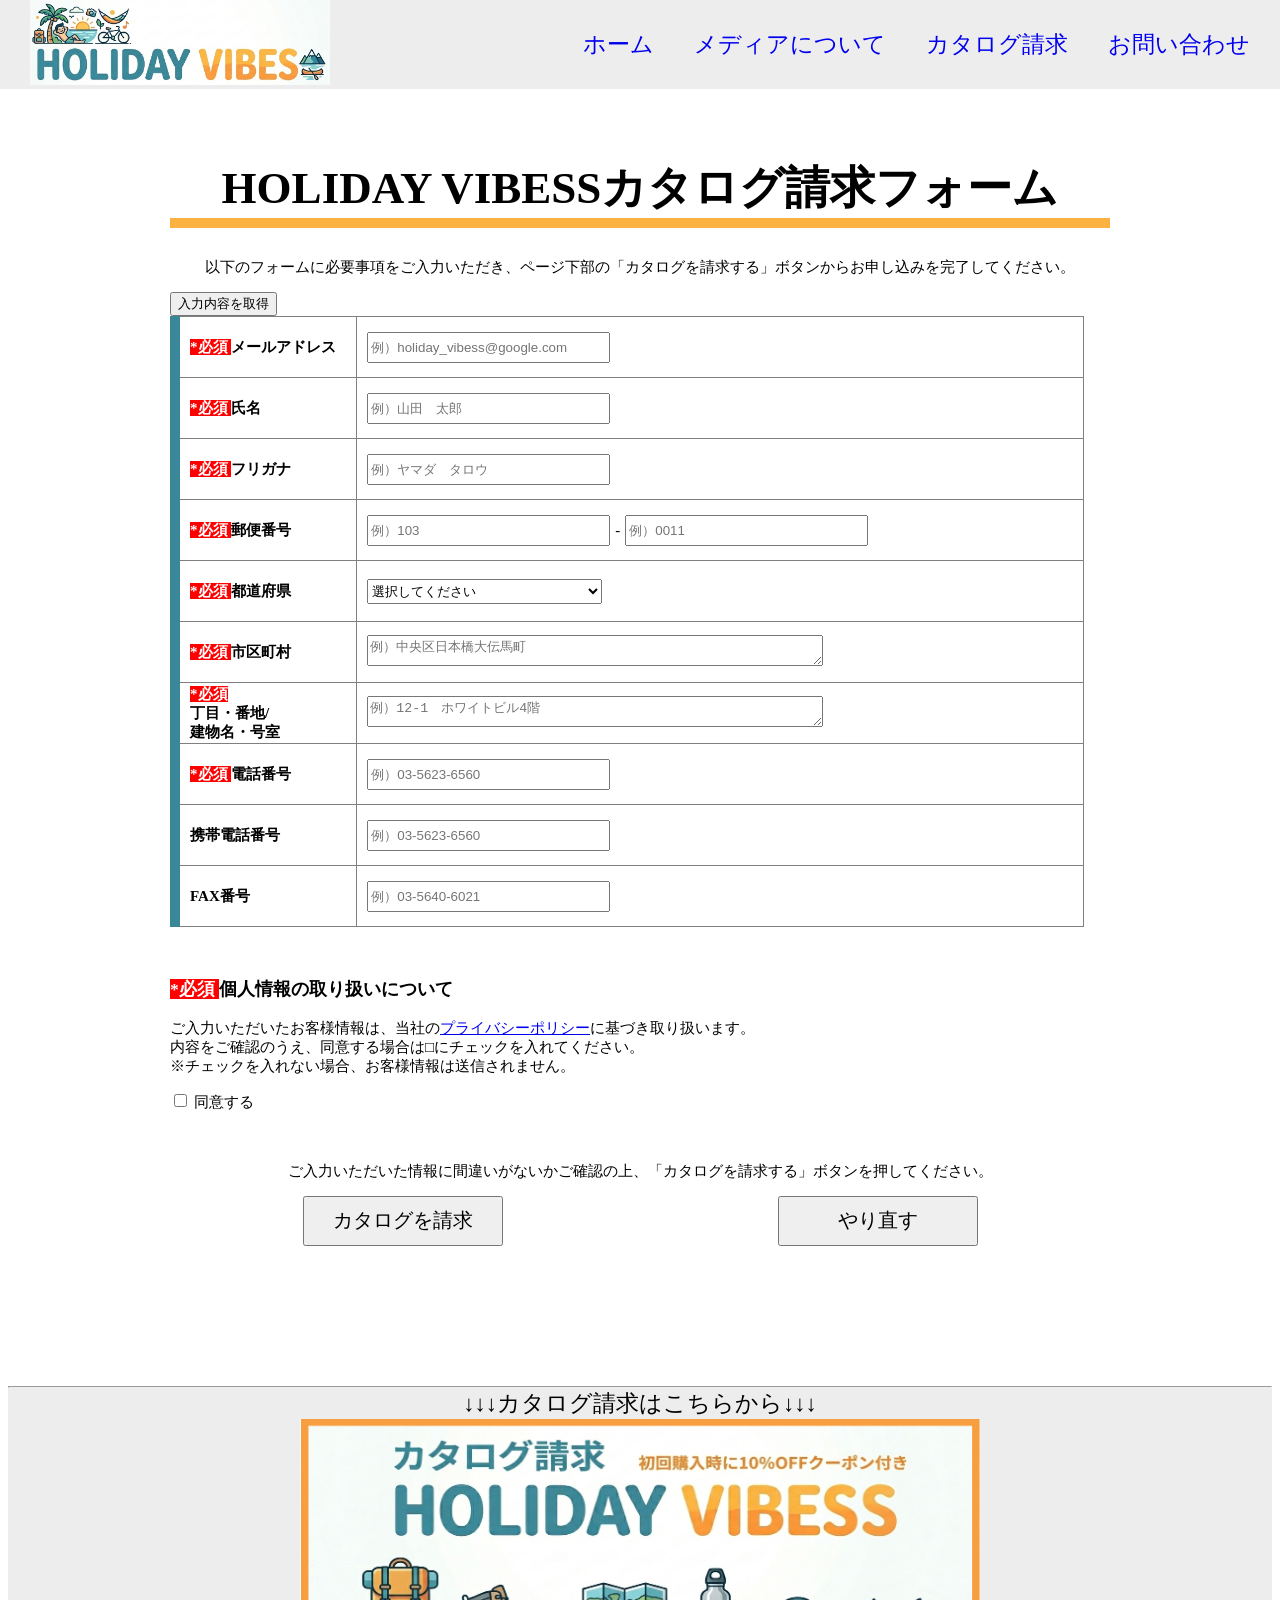
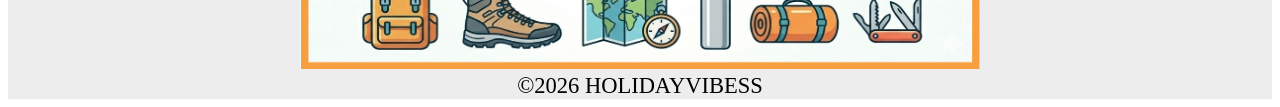
==== 0406/kataroguform.html @ 74158ddd "フォームを操作するjsを追加" ====
<!DOCTYPE html>
<html lang="ja">
<head>
    <meta charset="UTF-8">
    <meta name="viewport" content="width=device-width, initial-scale=1.0">
    <link rel="stylesheet" href="assets/css/from.css">
    <title>カタログ請求フォーム</title>
</head>

<body>

<header>
    
     <div>
      <img src="images/logo.png" alt="ロゴ" id="image-1" width="300" height="auto">
    </div>

    <nav>
            <ul>
                <li><a href="index.html">ホーム</a></li>
                <li><a href="https://www.e-corporation.co.jp/">メディアについて</a></li>
                <li><a href="kataroguform.html">カタログ請求</a></li>
                <li><a href="question.html">お問い合わせ</a></li>
            </ul>
        </nav>

</header>

<main>
    <h1>HOLIDAY VIBESSカタログ請求フォーム</h1>

    <p class="start">以下のフォームに必要事項をご入力いただき、ページ下部の「カタログを請求する」ボタンからお申し込みを完了してください。</p>

    <input type="button" id="getItems" value="入力内容を取得">

    <div id="errorMessage"></div>


<form name="form1">
<table border="1">
    <tr>
        <th class="koumoku" ><label id="k1" for="">メールアドレス</label></th>
        <td class="nyuryoku"><input type="email" placeholder="例）holiday_vibess@google.com" required name="email"></td>
    </tr>
    <tr>
        <th class="koumoku"><label id="k2" for="">氏名</label></th>
        <td class="nyuryoku"><input type="text" placeholder="例）山田　太郎" required name="kanji"> </td>
    </tr>
    
    <tr>
        <th class="koumoku"><label id="k3" for="">フリガナ</label></th>
        <td class="nyuryoku"><input type="text" placeholder="例）ヤマダ　タロウ" required name="furigana"></td>
    </tr>
    
    <tr>
        <th class="koumoku"><label id="k4" for="">郵便番号</label></th>
        <td class="nyuryoku" id="zip"><input type="text" placeholder="例）103" required name="zip1">
            -
            <input type="text" placeholder="例）0011" required name="zip2">
        </td>
    </tr>

    <tr>
        <th class="koumoku"><label id="k5" for="">都道府県</label></th>
        <td class="nyuryoku">
            <select name="address1" id="" required>
                <option value="select">選択してください</option>
                <option value="Hokkaido">北海道</option>
                <option value="Aomori">青森県</option>
                <option value="Iwate">岩手県</option>
                <option value="Miyagi">宮城県</option>
                <option value="Akita">秋田県</option>
                <option value="Yamagata">山形県</option>
                <option value="Fukushima">福島県</option>

                <option value="Ibaraki">茨城県</option>
                <option value="Tochigi">栃木県</option>
                <option value="Gunma">群馬県</option>
                <option value="Saitama">埼玉県</option>
                <option value="Chiba">千葉県</option>
                <option value="Tokyo">東京都</option>
                <option value="Kanagawa">神奈川県</option>

                <option value="Niigata">新潟県</option>
                <option value="Toyama">富山県</option>
                <option value="Ishikawa">石川県</option>
                <option value="Fukui">福井県</option>
                <option value="Yamanashi">山梨県</option>
                <option value="Nagano">長野県</option>

                <option value="Gifu">岐阜県</option>
                <option value="Shizuoka">静岡県</option>
                <option value="Aichi">愛知県</option>
                <option value="Mie">三重県</option>

                <option value="Shiga">滋賀県</option>
                <option value="Kyoto">京都府</option>
                <option value="Osaka">大阪府</option>
                <option value="Hyogo">兵庫県</option>
                <option value="Nara">奈良県</option>
                <option value="Wakayama">和歌山県</option>

                <option value="Tottori">鳥取県</option>
                <option value="Shimane">島根県</option>
                <option value="Okayama">岡山県</option>
                <option value="Hiroshima">広島県</option>
                <option value="Yamaguchi">山口県</option>

                <option value="Tokushima">徳島県</option>
                <option value="Kagawa">香川県</option>
                <option value="Ehime">愛媛県</option>
                <option value="Kochi">高知県</option>

                <option value="Fukuoka">福岡県</option>
                <option value="Saga">佐賀県</option>
                <option value="Nagasaki">長崎県</option>
                <option value="Kumamoto">熊本県</option>
                <option value="Oita">大分県</option>
                <option value="Miyazaki">宮崎県</option>
                <option value="Kagoshima">鹿児島県</option>

                <option value="Okinawa">沖縄県</option>
            </select>
        </td>
    </tr>
    
    <tr>
        <th class="koumoku"><label id="k6" for="">市区町村</label></th>
        <td class="nyuryoku"><textarea class="textarea" placeholder="例）中央区日本橋大伝馬町" required name="address2"></textarea></td>
    </tr>

    <tr>
        <th class="koumoku"><label id="k7" for=""><br>丁目・番地/ <br>建物名・号室</label></th>
        <td class="nyuryoku"><textarea class="textarea" placeholder="例）12-1　ホワイトビル4階" required name="address3"></textarea></td>
    </tr>
    
    <tr>
        <th class="koumoku"><label id="k8" for="">電話番号</label></th>
        <td class="nyuryoku"><input type="tel" placeholder="例）03-5623-6560" required name="phone1"></td>
    </tr>

    <tr>
        <th class="koumoku"><label for="">携帯電話番号</label></th>
        <td class="nyuryoku"><input type="tel" placeholder="例）03-5623-6560" name="phone2"></td>
    </tr>
        <th class="koumoku"><label for="">FAX番号</label></th>
        <td class="nyuryoku"><input type="tel" placeholder="例）03-5640-6021" name="phone3"></td>
    <tr>
        
    </tr>
</table>
</form>


<div class="personal">
    <h3>個人情報の取り扱いについて</h3>
    <p id="information">ご入力いただいたお客様情報は、当社の<a href="https://www.e-corporation.co.jp/private/" target="_blank">プライバシーポリシー</a>に基づき取り扱います。<br>
    内容をご確認のうえ、同意する場合は□にチェックを入れてください。<br>
    ※チェックを入れない場合、お客様情報は送信されません。</p>

    <form action="">
    <input type="checkbox" required id="checkbox">
    <label for="">同意する</label>
    </form>
</div>

<p class="start">ご入力いただいた情報に間違いがないかご確認の上、「カタログを請求する」ボタンを押してください。</p>

<div class="button">
        <input type="submit" value="カタログを請求" id="submitBtn">
        <input type="reset" value="やり直す">
</div>

</main>
<a id="back-btn" href="#">TOPに戻る</a>


<script src="assets/js/buckbtn.js"></script>
<script src="assets/js/dom.js"></script>
</body>

<hr>

<footer>
    <p>↓↓↓カタログ請求はこちらから↓↓↓</p>
    <a href="kataroguform.html" target="_blank">
      <img src="images/banner.png" alt="カタログ請求" width="680px" height="250px">
    </a>
    <p>&copy;2026 HOLIDAYVIBESS</p>
  </footer>
</html>
---- 0406/assets/css/from.css ----
html {
    font-size: 15px;
    
}

header {
     background-color: rgb(238, 237, 238);
    display: flex;
    justify-content: space-between;
    align-items: center;
    top: 0;
    left: 0; 
    width: 100%;
    position: fixed;
    padding: 0 30px;
    box-sizing: border-box;
    
}

nav ul {
    display: flex;
    list-style: none;
}

nav li {
    margin-left:40px;
}

nav a {
    text-decoration:none;
}

nav {
    margin-left: auto;
    font-size: 150%;
    text-align: center;
}

ul li a:hover {
    color: rgb(248, 194, 230);
}

main h1 {
    font-size: 3rem;
    border-bottom: 10px solid rgb(251,178,65); 
    text-align: center; 
    max-width: 100%;
}

main {
    max-width: 940px;
    margin-left: auto;
    margin-right: auto;
    padding: 120px 20px 120px;
}

table {
    border-collapse:  collapse;
    margin-bottom: 20px;
    border-left: 10px solid  rgb(58,135,151);
}

table .koumoku {
    text-align: left;
    padding-left: 10px;
    padding-right: 20px;

}

#k1::before,#k2::before,#k3::before,#k4::before,#k5::before,#k6::before,#k7::before,#k8::before {
    content: "*必須  ";
    color: white;
    background-color: red;
}

table .nyuryoku {
    padding: 10px 50px 10px 10px;
    width: 80%; height: 40px;
}

.nyuryoku input,select {
    width: 235px;
    height: 25px;
}

table .textarea {
    width: 450px; 
    height: 25px;
}

#zip {
  display: flex;
  align-items: center; 
  gap: 5px;
  border: none;            
}

.button {
  display: flex;
  align-items: center;
  gap: 10px;
}

.button input {
  margin-left: auto;
  margin-right: auto;
  width: 200px;
  height: 50px;
  font-size: 20px;
  margin-bottom: 20px;
}

.button input:hover {
    background-color: rgb(251,178,65); 
    color: white;
}


.start {
    text-align: center;
}

#errorMessage {
    color: red;
    text-align: left;
}

.personal {
    margin-bottom: 50px;
    margin-top: 50px;
}

#information {
    text-align: left;
}

h3::before {
    content: "*必須  ";
    color: white;
    background-color: red;
}

h4 {
    text-align: center;
}

#back-btn {
 display: none;

 padding: 40px 10px;
 background-color: rgb(58,135,151);
 color: #000;
 text-decoration: none;
 border-radius: 50%;

 position: fixed;
 bottom: 10px;
 right: 10px;
}


footer img {
    max-width: 940px;
}

footer {
    text-align: center;
    background-color: rgb(238, 237, 238);
}

footer p {
    font-size: 1.5rem;
    margin: 0;
}

hr {
    margin: 0;
}
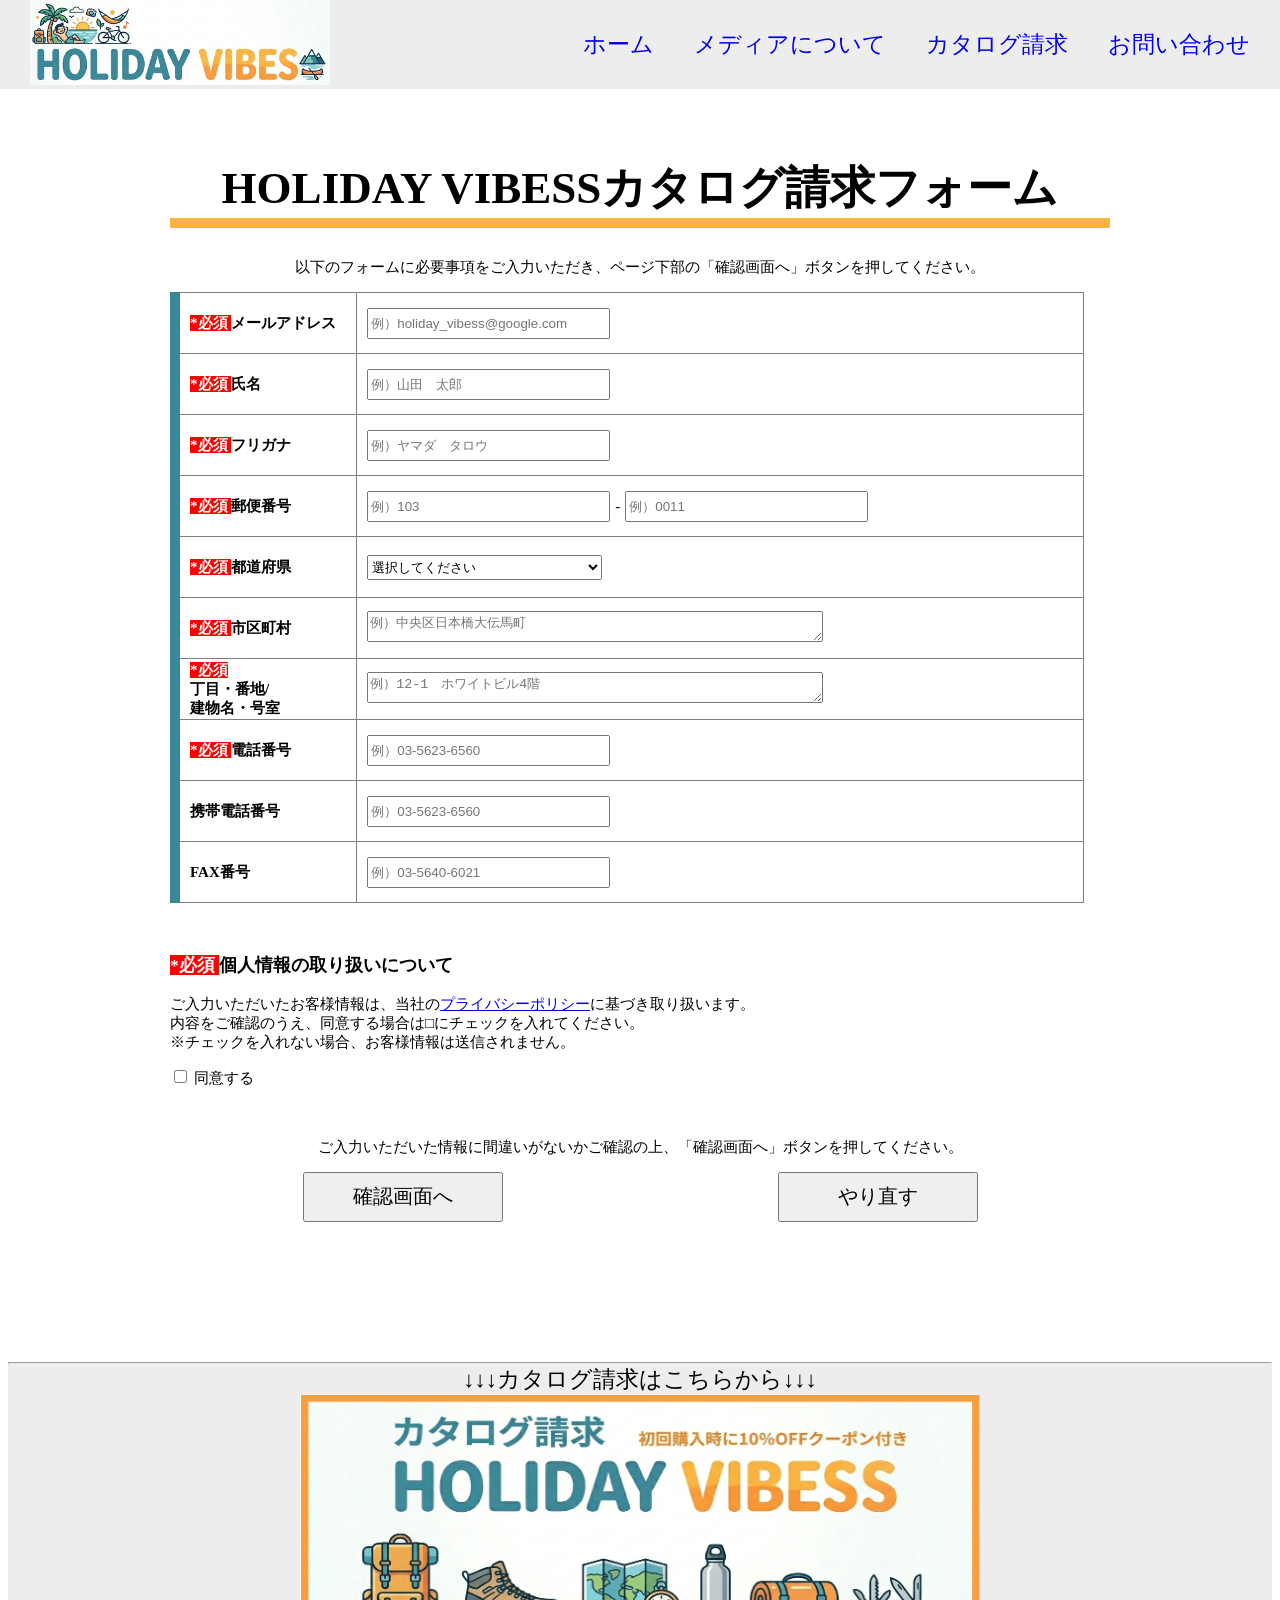
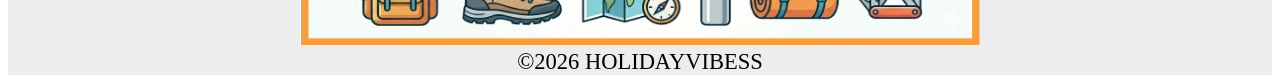
==== commit 28324c9d: "confirmを追加" ====
--- a/0406/kataroguform.html
+++ b/0406/kataroguform.html
@@ -11,7 +11,7 @@
 
 <header>
     
-     <div>
+    <div>
       <img src="images/logo.png" alt="ロゴ" id="image-1" width="300" height="auto">
     </div>
 
@@ -29,9 +29,7 @@
 <main>
     <h1>HOLIDAY VIBESSカタログ請求フォーム</h1>
 
-    <p class="start">以下のフォームに必要事項をご入力いただき、ページ下部の「カタログを請求する」ボタンからお申し込みを完了してください。</p>
-
-    <input type="button" id="getItems" value="入力内容を取得">
+    <p class="start">以下のフォームに必要事項をご入力いただき、ページ下部の「確認画面へ」ボタンを押してください。</p>
 
     <div id="errorMessage"></div>
 
@@ -40,7 +38,7 @@
 <table border="1">
     <tr>
         <th class="koumoku" ><label id="k1" for="">メールアドレス</label></th>
-        <td class="nyuryoku"><input type="email" placeholder="例）holiday_vibess@google.com" required name="email"></td>
+        <td class="nyuryoku"><input type="email" placeholder="例）holiday_vibess@google.com" required name="email" id="email"></td>
     </tr>
     <tr>
         <th class="koumoku"><label id="k2" for="">氏名</label></th>
@@ -136,7 +134,7 @@
     
     <tr>
         <th class="koumoku"><label id="k8" for="">電話番号</label></th>
-        <td class="nyuryoku"><input type="tel" placeholder="例）03-5623-6560" required name="phone1"></td>
+        <td class="nyuryoku"><input type="tel" placeholder="例）03-5623-6560" required name="phone1" id="phone1"></td>
     </tr>
 
     <tr>
@@ -149,7 +147,7 @@
         
     </tr>
 </table>
-</form>
+
 
 
 <div class="personal">
@@ -158,19 +156,20 @@
     内容をご確認のうえ、同意する場合は□にチェックを入れてください。<br>
     ※チェックを入れない場合、お客様情報は送信されません。</p>
 
-    <form action="">
+    
     <input type="checkbox" required id="checkbox">
     <label for="">同意する</label>
-    </form>
+
 </div>
 
-<p class="start">ご入力いただいた情報に間違いがないかご確認の上、「カタログを請求する」ボタンを押してください。</p>
+<p class="start">ご入力いただいた情報に間違いがないかご確認の上、「確認画面へ」ボタンを押してください。</p>
 
-<div class="button">
-        <input type="submit" value="カタログを請求" id="submitBtn">
+
+    <div class="button">
+        <input type="button" value="確認画面へ" id="submitBtn">
         <input type="reset" value="やり直す">
-</div>
-
+    </div>
+</form>
 </main>
 <a id="back-btn" href="#">TOPに戻る</a>
 
